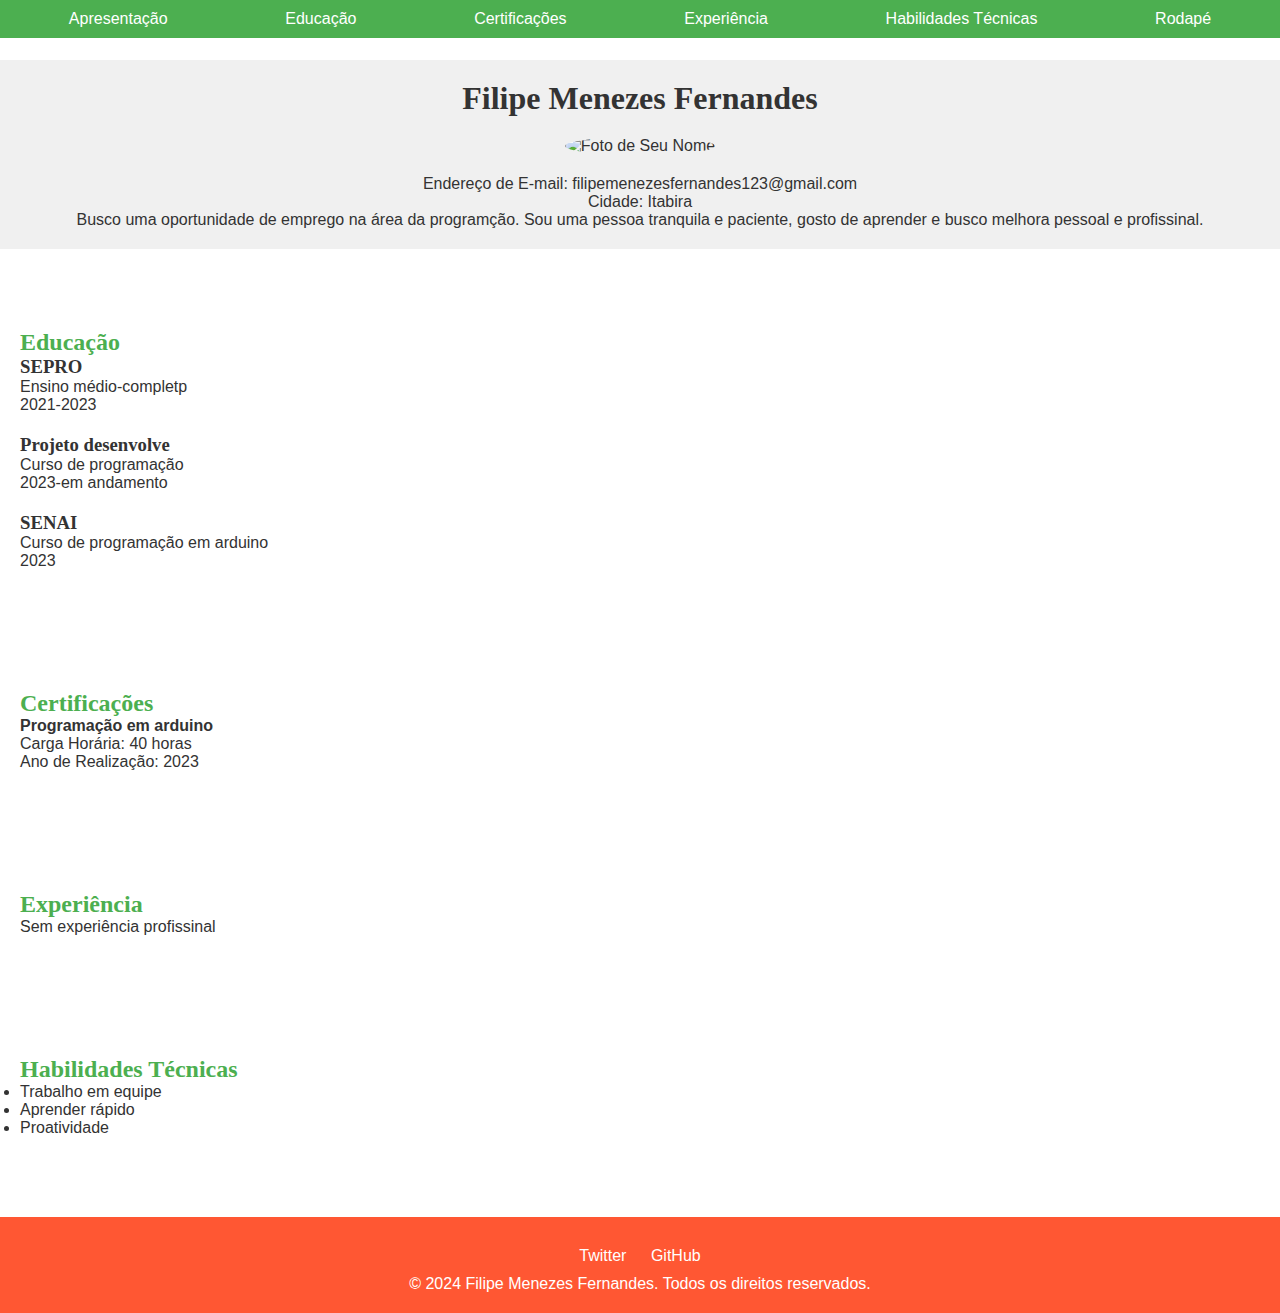
==== curriculo/index.html @ 572e56b6 "Add files via upload" ====
<!DOCTYPE html>
<html lang="pt-BR">
<head>
    <meta charset="UTF-8">
    <meta name="viewport" content="width=device-width, initial-scale=1.0">
    <title>Curriculum Vitae - Filipe Menezes Fernandes</title>
    <link rel="stylesheet" href="style.css">
</head>
<body>
    <nav>
        <ul>
            <li><a href="#apresentacao">Apresentação</a></li>
            <li><a href="#educacao">Educação</a></li>
            <li><a href="#certificacoes">Certificações</a></li>
            <li><a href="#experiencia">Experiência</a></li>
            <li><a href="#habilidades">Habilidades Técnicas</a></li>
            <li><a href="#rodape">Rodapé</a></li>
        </ul>
    </nav>

    <header id="apresentacao">
        <h1>Filipe Menezes Fernandes</h1>
        <div><img src="blob:https://web.whatsapp.com/3daa24fc-f196-4ae6-b16d-9b6c7356f3ce" alt="Foto de Seu Nome"></div>
        <p>Endereço de E-mail: filipemenezesfernandes123@gmail.com</p>
        <p>Cidade: Itabira</p>
        <p>Busco uma oportunidade de emprego na área da programção. Sou uma pessoa tranquila e paciente, gosto de aprender e busco melhora pessoal e profissinal.</p>
    </header>

    <section id="educacao">
        <h2>Educação</h2>
        <div>
            <h3>SEPRO</h3>
            <p>Ensino médio-completp</p>
            <p>2021-2023</p>
        </div>
        <div>
            <h3>Projeto desenvolve</h3>
            <p>Curso de programação</p>
            <p>2023-em andamento</p>
        </div>
        <div>
            <h3>SENAI</h3>
            <p>Curso de programação em arduino</p>
            <p>2023</p>
        </div>
        
    </section>

    <section id="certificacoes">
        <h2>Certificações</h2>
        <div>
            <strong>Programação em arduino</strong>
            <p>Carga Horária: 40 horas</p>
            <p>Ano de Realização: 2023</p>
        </div>  

       
    </section>

    <section id="experiencia">
        <h2>Experiência</h2>
        <div>
            <p>Sem experiência profissinal</p>
        </div>
        
    </section>

    <section id="habilidades">
        <h2>Habilidades Técnicas</h2>
        <ul>
            <li>Trabalho em equipe</li>
            <li>Aprender rápido</li>
            <li>Proatividade</li>
            
        </ul>
    </section>

    <footer id="rodape">
        <ul>
            <li><a href="https://x.com/filipMenezes_11" target="_blank">Twitter</a></li>
        
            <li><a href="https://github.com/FelpT" target="_blank">GitHub</a></li>
        
        </ul>
        <p>&copy; 2024 Filipe Menezes Fernandes. Todos os direitos reservados.</p>
    </footer>
</body>
</html>
---- curriculo/style.css ----
/* Reset básico */
* {
    margin: 0;
    padding: 0;
    box-sizing: border-box;
}

/* Definição de fontes */
body {
    font-family: Arial, sans-serif;
    color: #333;
}

h1, h2, h3 {
    font-family: 'Georgia', serif;
}

/* Paleta de cores */
:root {
    --cor-principal: #4CAF50;
    --cor-secundaria: #f0f0f0;
    --cor-destaque: #FF5733;
}

/* Estilo do menu */
nav {
    background-color: var(--cor-principal);
    position: fixed;
    top: 0;
    width: 100%;
    z-index: 1000;
}

nav ul {
    display: flex;
    list-style: none;
    justify-content: space-around;
    padding: 10px;
}

nav ul li a {
    color: white;
    text-decoration: none;
}

nav ul li a:hover {
    text-decoration: underline;
}

/* Estilo das seções */
header, section, footer {
    padding: 20px;
    margin: 60px 0 0 0;
}

header {
    background-color: var(--cor-secundaria);
    text-align: center;
}

header img {
    border-radius: 50%;
    width: 150px;
    height: 150px;
    margin: 20px 0;
}

section h2 {
    color: var(--cor-principal);
}

section div {
    margin-bottom: 20px;
}

footer {
    background-color: var(--cor-destaque);
    color: white;
    text-align: center;
}

footer ul {
    list-style: none;
    padding: 10px;
}

footer ul li {
    display: inline;
    margin: 0 10px;
}

footer ul li a {
    color: white;
    text-decoration: none;
}

footer ul li a:hover {
    text-decoration: underline;
}

/* Layouts responsivos */
@media (max-width: 768px) {
    nav ul {
        flex-direction: column;
        align-items: center;
    }

    header, section, footer {
        padding: 10px;
    }

    footer ul li {
        display: block;
        margin: 5px 0;
    }
}
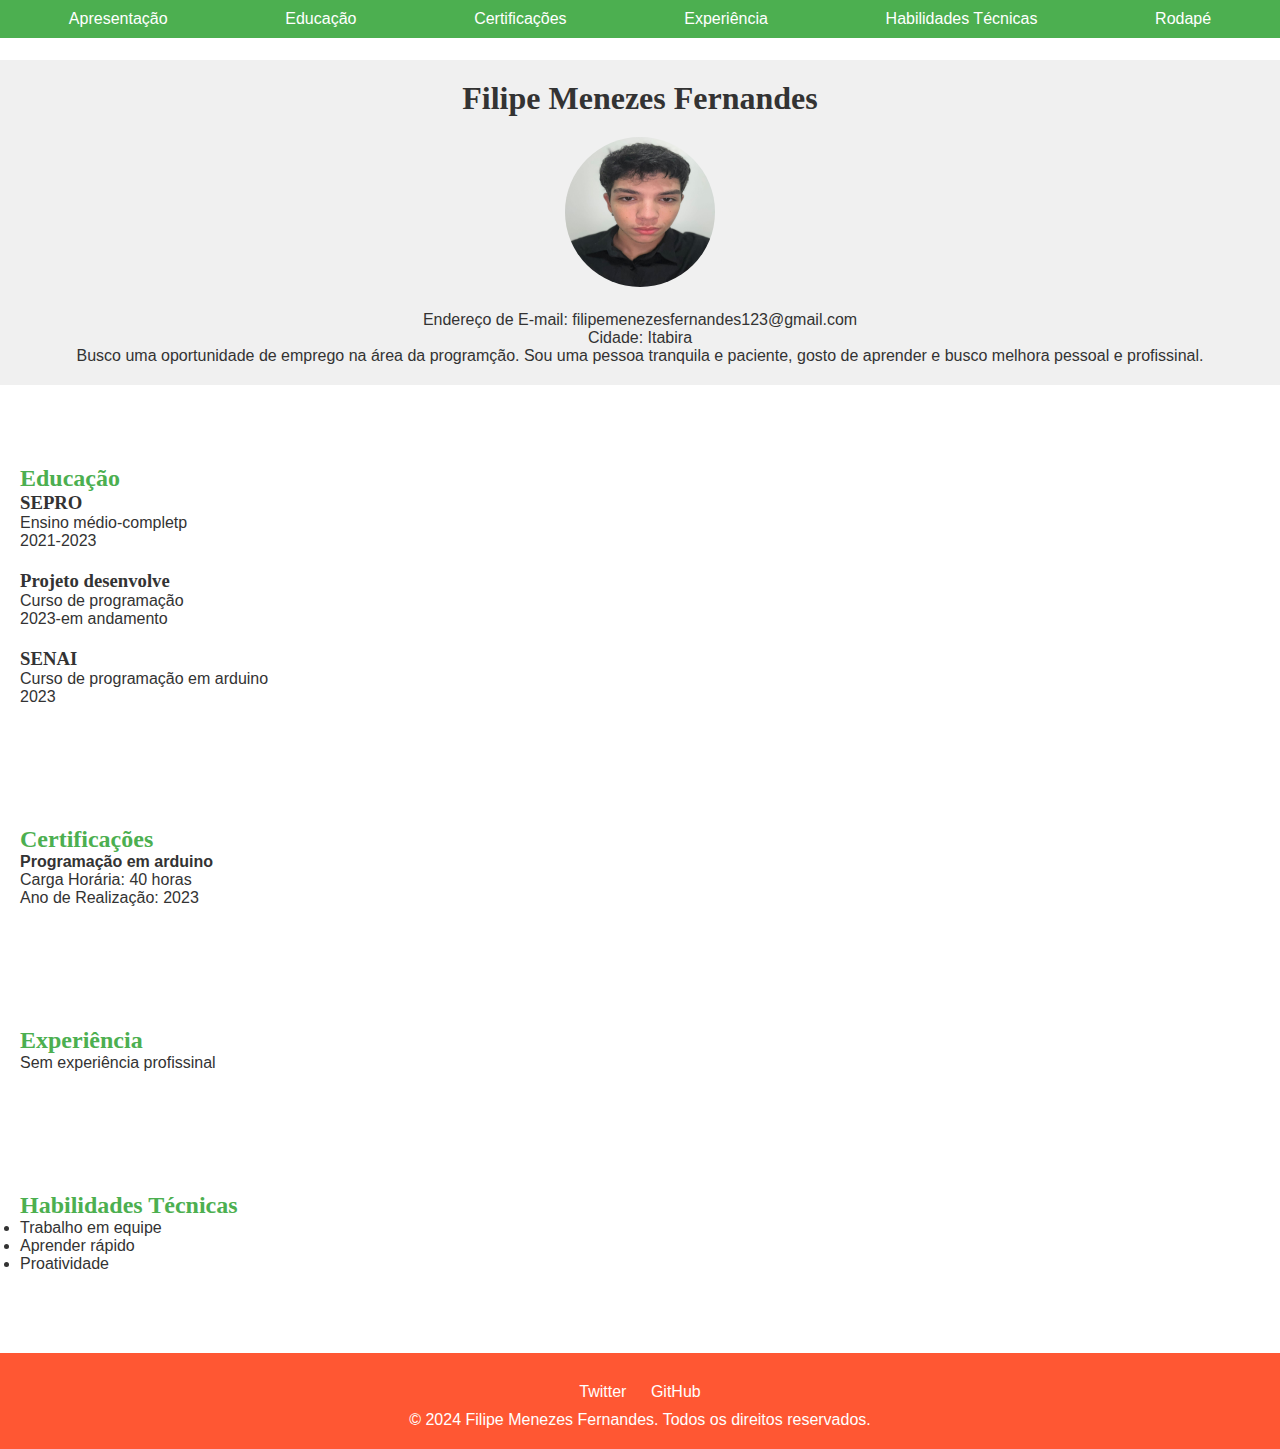
==== commit 15d0ab0a: "Add files via upload" ====
--- a/curriculo/index.html
+++ b/curriculo/index.html
@@ -20,7 +20,7 @@
 
     <header id="apresentacao">
         <h1>Filipe Menezes Fernandes</h1>
-        <div><img src="blob:https://web.whatsapp.com/3daa24fc-f196-4ae6-b16d-9b6c7356f3ce" alt="Foto de Seu Nome"></div>
+        <div><img src="WhatsApp Image 2024-06-19 at 10.55.16.jpg" alt="Foto de Seu Nome"></div>
         <p>Endereço de E-mail: filipemenezesfernandes123@gmail.com</p>
         <p>Cidade: Itabira</p>
         <p>Busco uma oportunidade de emprego na área da programção. Sou uma pessoa tranquila e paciente, gosto de aprender e busco melhora pessoal e profissinal.</p>
